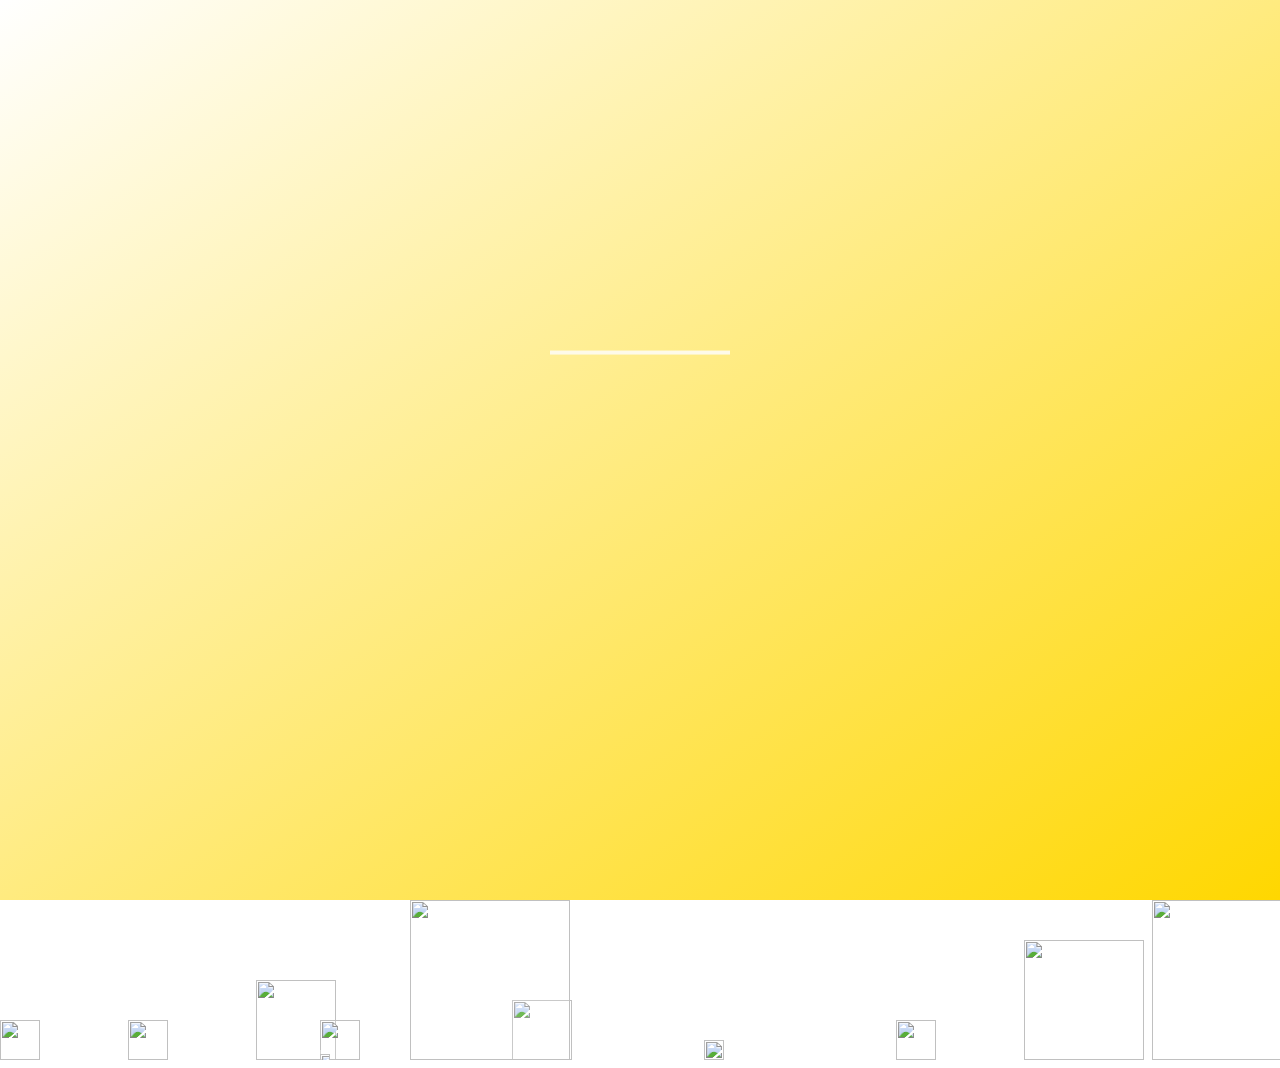
==== BirthdayCake.html @ f8bf95ca "Add files via upload" ====
<!DOCTYPE html>
<html>

<head>

    <meta charset="UTF-8">
    <meta name="viewport" content="width=device-width, initial-scale=1, maximum-scale=1, user-scalable=no">
    <title>Happy Birthday</title>

    <link rel="stylesheet" href="css/cake.css" media="screen" type="text/css"/>
    <link rel="stylesheet" href="css/content.css" />
    <link rel="stylesheet" href="css/bubblefloat.css" />
</head>

<body>

<div class="bg">
    <div class="velas">
        <div class="fuego"></div>
        <div class="fuego"></div>
        <div class="fuego"></div>
        <div class="fuego"></div>
        <div class="fuego"></div>
    </div>
    <svg id="cake" version="1.1" x="0px" y="0px" width="200px" height="500px" viewBox="0 0 200 500" enable-background="new 0 0 200 500" xml:space="preserve">
    <path fill="#a88679" d="M173.667-13.94c-49.298,0-102.782,0-147.334,0c-3.999,0-4-16.002,0-16.002
		c44.697,0,96.586,0,147.334,0C177.667-29.942,177.668-13.94,173.667-13.94z">
        <animate id="bizcocho_3" attributeName="d" calcMode="spline" keySplines="0 0 1 1; 0 0 1 1" begin="relleno_2.end" dur="0.3s" fill="freeze" values="
                          M173.667-13.94c-49.298,0-102.782,0-147.334,0c-3.999,0-4-16.002,0-16.002
		c44.697,0,96.586,0,147.334,0C177.667-29.942,177.668-13.94,173.667-13.94z
                          ;
                          M173.667,411.567c-47.995,12.408-102.955,12.561-147.334,0
		c-3.848-1.089-0.189-16.089,3.661-15.002c44.836,12.66,90.519,12.753,139.427,0.07
		C173.293,395.631,177.541,410.566,173.667,411.567z
                          ;
                          M173.667,427.569c-49.795,0-101.101,0-147.334,0c-3.999,0-4-16.002,0-16.002
		c46.385,0,97.539,0,147.334,0C177.668,411.567,177.667,427.569,173.667,427.569z
                          " />
    </path>
    <path fill="#8b6a60" d="M100-178.521c1.858,0,3.364,1.506,3.364,3.363c0,0,0,33.17,0,44.227
		c0,19.144,0,57.431,0,76.574c0,10.152,0,40.607,0,40.607c0,1.858-1.506,3.364-3.364,3.364l0,0c-1.858,0-3.364-1.506-3.364-3.364c0,0,0-30.455,0-40.607c0-19.144,0-57.432,0-76.575c0-11.057,0-44.226,0-44.226C96.636-177.015,98.142-178.521,100-178.521
		L100-178.521z">
        <animate id="relleno_2" attributeName="d" calcMode="spline" keySplines="0 0 1 1; 0 0 1 1; 0 0 0.58 1" begin="bizcocho_2.end" dur="0.5s" fill="freeze" values="
                          M100-178.521c1.858,0,3.364,1.506,3.364,3.363c0,0,0,33.17,0,44.227
		c0,19.144,0,57.431,0,76.574c0,10.152,0,40.607,0,40.607c0,1.858-1.506,3.364-3.364,3.364l0,0c-1.858,0-3.364-1.506-3.364-3.364c0,0,0-30.455,0-40.607c0-19.144,0-57.432,0-76.575c0-11.057,0-44.226,0-44.226C96.636-177.015,98.142-178.521,100-178.521
		L100-178.521z
                          ;
                          M100,267.257c1.858,0,3.364,1.506,3.364,3.363c0,0,0,33.17,0,44.227
		c0,19.143,0,57.43,0,76.574c0,10.151,0,40.606,0,40.606c0,1.858-1.506,3.364-3.364,3.364l0,0c-1.858,0-3.364-1.506-3.364-3.364
		c0,0,0-30.455,0-40.606c0-19.145,0-57.432,0-76.576c0-11.057,0-44.225,0-44.225C96.636,268.763,98.142,267.257,100,267.257
		L100,267.257z
                          ;
                          M93.928,405.433c-0.655,6.444-0.102,9.067,2.957,11.798c0,0,8.083,5.571,16.828,3.503
		c18.629-4.406,43.813,6.194,50.792,7.791c14.75,3.375,9.162,6.867,9.162,6.867c-2.412,2.258-58.328,0-73.667,0l0,0
		c-1.858,0-69.995,2.133-73.667,0c0,0-3.337-2.439,6.172-5.992c11.375-4.25,52.875,8.822,47.139-9.442
		c-6.333-20.167,5.226-21.514,5.226-21.514c3.435-0.915,12.78-6.663,10.923-0.546L93.928,405.433z
                          ;
                          M102.242,427.569c5.348,0,14.079,0,17.462,0c0,0,17.026,0,27.504,0
		c19.143,0,20.39-3.797,26.459,0c3,1.877,0,7.823,0,7.823c-2.412,2.258-58.328,0-73.667,0l0,0c-1.858,0-67.187,0-73.667,0
		c0,0-4.125-4.983,0-7.823c5.201-3.58,16.085,0,23.725,0c8.841,0,20.762,0,20.762,0c3.686,0,8.597,0,19.511,0H102.242z
                          " />
    </path>
    <path fill="#a88679" d="M173.667-15.929c-46.512,0-105.486,0-147.334,0c-3.999,0-4-16.002,0-16.002
		c43.566,0,97.96,0,147.334,0C177.667-31.931,177.666-15.929,173.667-15.929z">
        <animate id="bizcocho_2" attributeName="d" calcMode="spline" keySplines="0 0 1 1; 0 0 1 1; 0.25 0 0.58 1" begin="relleno_1.end" dur="0.5s" fill="freeze" values="
                          M173.667-15.929c-46.512,0-105.486,0-147.334,0c-3.999,0-4-16.002,0-16.002
		c43.566,0,97.96,0,147.334,0C177.667-31.931,177.666-15.929,173.667-15.929z
                          ;
                          M173.434,445.393c-47.269,8.001-105.245,8.001-147.334,0c-3.929-0.747-0.692-16.543,3.243-15.824
		c43.828,8.001,92.165,8.001,140.739,0C174.029,428.918,177.377,444.726,173.434,445.393z
                          ;
                          M173.667,449.514c-47.576-5.454-102.799-5.744-147.333,0c-3.966,0.512-3.938-15.297,0-16.002
		c43.683-7.823,97.646-8.026,147.333,0C177.616,434.15,177.642,449.969,173.667,449.514z
                          ;
                          M173.667,451.394c-49.298,0-102.782,0-147.334,0c-3.999,0-4-16.002,0-16.002
		c44.697,0,96.586,0,147.334,0C177.667,435.392,177.668,451.394,173.667,451.394z
                          " />
    </path>
    <path fill="#8b6a60" d="M101.368-73.685c0,12.164,0,15.18,0,28.519c0,22.702,0-13.661,0,8.304c0,14.48,0,18.233,0,30.512
		c0,1.753-2.958,1.847-2.958,0c0-12.68,0-16.277,0-30.401c0-21.983,0,11.66,0-8.305c0-13.027,0-15.992,0-28.628
		C98.411-75.883,101.368-75.592,101.368-73.685z">
        <animate id="relleno_1" attributeName="d" calcMode="spline" keySplines="0 0 1 1; 0 0 1 1; 0 0 0.6 1" begin="bizcocho_1.end" dur="0.5s" fill="freeze" values="
                          M101.368-73.685c0,12.164,0,15.18,0,28.519c0,22.702,0-13.661,0,8.304c0,14.48,0,18.233,0,30.512
		c0,1.753-2.958,1.847-2.958,0c0-12.68,0-16.277,0-30.401c0-21.983,0,11.66,0-8.305c0-13.027,0-15.992,0-28.628
		C98.411-75.883,101.368-75.592,101.368-73.685z
                          ;
                          M101.368,350.885c0,12.164,0,65.18,0,78.518c0,22.703,0-33.66,0-11.695c0,14.48,0,28.232,0,40.512
		c0,1.753-2.958,1.847-2.958,0c0-12.68,0-26.277,0-40.402c0-21.982,0,31.66,0,11.695c0-13.027,0-65.992,0-78.627
		C98.411,348.686,101.368,348.977,101.368,350.885z
                          ;
                          M128.38,447.567c37.626,6.312,39.303,13.658,26.833,12.833c-22.653-1.499-13.636-0.831-23.302-0.831
		c-14.48,0-17.884,0-30.163,0c-2.087,0-2.068,0-3.915,0c-13.333,0-8.963,0-23.088,0c-11.668,0-14.062,5.995-27.532,1.164
		c-12.629-4.529,38.667-3.167,46.833-17.333C100.077,432.94,105.546,443.736,128.38,447.567z
                          ;
                          M173.667,451.394c2.875,0,2.997,9.257,0,9.131c-22.662-0.956-32.09-0.956-41.756-0.956
		c-14.48,0-17.884,0-30.163,0c-2.087,0-2.068,0-3.915,0c-13.333,0-8.963,0-23.088,0c-11.668,0-34.99-0.294-48.412,1.831
		c-4.109,0.65-3.01-10.006,0-10.006C37.129,451.394,149.379,451.394,173.667,451.394z
                          " />
    </path>
    <path fill="#a88679" d="M173.667,21.571c-33.174,0-111.467,0-147.334,0c-4,0-4-16.002,0-16.002c39.836,0,105.982,0,147.334,0
		C177.668,5.569,177.667,21.571,173.667,21.571z">
        <animate id="bizcocho_1" attributeName="d" calcMode="spline" keySplines="0 0 1 1; 0 0 1 1; 0 0 1 1; 0.25 0 1 1; 0 0 1 1; 0.25 0 0.6 1" begin="2s" dur="0.8s" fill="freeze" values="
                          M173.667,21.571c-33.174,0-111.467,0-147.334,0c-4,0-4-16.002,0-16.002c39.836,0,105.982,0,147.334,0
		C177.668,5.569,177.667,21.571,173.667,21.571z
                          ;
                          M173.667,459.569c-33.197,16.002-110.782,16.002-147.334,0c-3.664-1.604,1.614-15.617,5.337-14.153
		c40.702,16.002,94.289,16.104,136.505,0.103C171.917,444.1,177.271,457.832,173.667,459.569z
                          ;
                          M171.817,475.571c-39.361-3.001-105.438-2.571-143.556,0c-3.991,0.27-7.377-14.736-3.387-15.014
		c41.553-2.888,104.421-3.121,150.51-0.233C179.378,460.574,175.806,475.875,171.817,475.571z
                          ;
                          M171.817,459.564c-38.8-12.188-104.504-13.762-143.556,0c-3.772,1.329-7.961-12.604-4.178-13.905
		c40.864-14.064,105.114-15.52,151.918-0.973C179.822,445.874,175.634,460.762,171.817,459.564z
                          ;
                          M173.667,475.571c-46.376-5.005-105.924-4.003-147.334,0c-3.981,0.385-3.479-15.421,0.479-16.002
		c43.087-6.327,97.705-7.083,146.855,0.438C177.621,460.613,177.644,476,173.667,475.571z
                          ;
                          M173.667,474.117c-46.376,1.866-105.638,2.01-147.334,0c-3.995-0.192-3.52-16.144,0.479-16.002
		c43.794,1.55,96.341,1.541,145.723,0C176.532,457.99,177.663,473.956,173.667,474.117z
                          ;
                          M173.667,475.571c-46.512,0-105.486,0-147.334,0c-3.999,0-4-16.002,0-16.002c43.566,0,97.96,0,147.334,0
		C177.667,459.569,177.666,475.571,173.667,475.571z
                          " />
    </path>
    <path fill="#fefae9" d="M104.812,113.216c0,3.119-2.164,5.67-4.812,5.67c-2.646,0-4.812-2.551-4.812-5.67c0-5.594,0-16.782,0-22.375
	c0-5.143,0-15.427,0-20.568c0-7.333,0-21.998,0-29.33c0-5.523,0-16.569,0-22.092c0-3.295,0-9.885,0-13.181
	C95.188,2.551,97.353,0,100,0c2.648,0,4.812,2.551,4.812,5.669c0,3.248,0,9.743,0,12.991c0,5.428,0,16.284,0,21.711
	c0,7.618,0,22.854,0,30.472c0,4.952,0,14.854,0,19.807C104.812,96.292,104.812,107.576,104.812,113.216z">
        <animate id="crema" attributeName="d" calcMode="spline" keySplines="0 0 1 1; 0 0 1 1; 0 0 1 1; 0.25 0 1 1; 0 0 1 1; 0 0 0.58 1" begin="bizcocho_3.end" dur="2s" fill="freeze" values="
                          M104.812,113.216c0,3.119-2.164,5.67-4.812,5.67c-2.646,0-4.812-2.551-4.812-5.67c0-5.594,0-16.782,0-22.375
	c0-5.143,0-15.427,0-20.568c0-7.333,0-21.998,0-29.33c0-5.523,0-16.569,0-22.092c0-3.295,0-9.885,0-13.181
	C95.188,2.551,97.353,0,100,0c2.648,0,4.812,2.551,4.812,5.669c0,3.248,0,9.743,0,12.991c0,5.428,0,16.284,0,21.711
	c0,7.618,0,22.854,0,30.472c0,4.952,0,14.854,0,19.807C104.812,96.292,104.812,107.576,104.812,113.216z
                          ;
                          M104.812,405.897c0,3.119-2.164,5.67-4.812,5.67c-2.646,0-4.812-2.551-4.812-5.67c0-5.594,0-16.782,0-22.376
	c0-5.143,0-15.426,0-20.568c0-7.332,0-21.997,0-29.33c0-5.522,0-16.568,0-22.092c0-3.295,0-9.885,0-13.181
	c0-3.118,2.165-5.669,4.812-5.669c2.648,0,4.812,2.551,4.812,5.669c0,3.247,0,9.743,0,12.991c0,5.428,0,16.283,0,21.711
	c0,7.618,0,22.854,0,30.473c0,4.951,0,14.854,0,19.807C104.812,388.972,104.812,400.256,104.812,405.897z
                          ;
                          M111.873,411.567c-3.119,0-9.226,0-11.874,0c-2.646,0-7.748,0-10.867,0c-7.086,0-12.698,0-18.292,0
	c-6.592,0-12.871,7.371-19.166,3.008c-10.043-6.961-7.776-10.169,2.991-17.745c12.61-8.873,27.713,1.994,25.919-7.531
	c-2.589-13.742,11.008-14.513,11.365-17.789c0.441-4.051,4.235-11.107,8.051-8.175c3.113,2.393,1.007,8.008,0,13.159
	c-1.871,9.569,8.058,2.113,9.494,14.155c2.592,21.732,21.184-0.675,29.309,7.976c5.216,5.553,18.413,5.552,15.426,12.942
	c-3.131,7.745-15.825-4.369-23.8,2.903C126.261,418.271,118.301,411.567,111.873,411.567z
                          ;
                          M111.873,411.567c-3.119,0-9.226,0-11.874,0c-2.646,0-9.734,4.069-12.853,4.069
	c-7.086,0-10.712-4.069-16.306-4.069c-6.592,0-12.12,6.013-19.166,3.008c-7.053-3.008-7.458,2.026-18.659,1.165
	c-6.832-0.525-7.522-3.034-7.533-6.265c-0.037-10.336,22.073-2.452,36.613-2.628c10.234-0.124,19.856-1.439,37.905-2.102
	c16.642-0.61,32.699,1.552,46.009,1.927c12.438,0.351,29.663-8.99,31.532,3.315c0.773,5.093-5.605,3.342-11.211,9.579
	c-5.093,5.667-7.59-4.605-12.965-3.832c-8.269,1.189-14.962-8.537-22.937-1.265C126.261,418.271,118.301,411.567,111.873,411.567z
                          ;
                          M110.946,413.652c-2.904-1.137-8.405-2.748-12.446-0.97c-6.099,2.685-7.273,10.358-13.253,8.242
	c-7.843-2.775-8.953-5.008-14.546-5.01c-24.653-0.011-4.849,26.507-18.264,26.507c-12.377,0,5.791-33.537-19.422-26.682
	c-7.703,2.095-9.806-0.942-9.817-4.173c-0.037-10.336,24.357-4.544,38.897-4.72c10.234-0.124,19.856-1.439,37.905-2.102
	c16.642-0.61,32.699,1.552,46.009,1.927c12.438,0.351,28.973-8.865,31.532,3.315c1.449,6.896,0.318,15.624-3.874,15.624
	c-7.619,0-1.788-15.192-19.243-7.111c-7.581,3.51-15.963-9.738-26.669,1.066C120.644,426.744,118.381,416.561,110.946,413.652z
                          ;
                          M111.547,413.9c-2.969-0.956-8.775-0.949-13.167-0.5c-14.667,1.5-8.325,16.508-14.667,16.666
	c-6.667,0.166-0.167-13.5-13.013-14.151c-30.471-1.545-5.572,46.651-18.987,46.651c-12.377,0,10.333-50.166-18.667-44.5
	c-7.835,1.531-9.537-1.417-9.548-4.647c-0.037-10.336,23.675-5.177,38.215-5.353c10.234-0.124,20.618-1.671,38.667-2.333
	c16.642-0.61,32.023,1.458,45.333,1.833c12.438,0.351,33.819-8.431,33.199,4.001c-0.532,10.666,0.414,26.166-5.245,25.833
	c-7.606-0.447-2.954-31.5-19.243-18.899c-7.985,6.177-17.658-5.969-27.377,5.732C118.88,434.066,121.38,417.067,111.547,413.9z
                          ;
                          M111.547,415.233c-6.667-0.834-9.667,4.667-13.833,3.333c-19.649-6.291-8.158,22.176-14.5,22.334
	c-6.667,0.166,2.833-18-13.333-22.167c-29.544-7.615-9.667,43.833-20.167,43.833c-10.333,0,8.004-55.006-16.833-39
	c-7.5,4.833-9.508-3.78-9.299-7.004c0.799-12.329,23.592-7.153,38.132-7.329c10.234-0.124,20.238-1.505,38.287-2.167
	c16.642-0.61,32.903,1.125,46.213,1.5c12.438,0.351,35.058-5.579,31.863,6.451c-5.532,20.833,1.25,28.216-4.409,27.883
	c-7.606-0.447-6.058-37.895-20.62-23.333c-10.167,10.166-15.972-0.747-25,12C119.547,443.568,121.798,416.515,111.547,415.233z
                          " />
    </path>
    <rect x="10" y="475.571" fill="#fefae9" width="180" height="4" />
</svg>
<div class="name" style="z-index: 100;">阿煊小美女</div>
<div class="happy" style="z-index: 100;">
    <img src="img/HappyBirthday.png">
</div>
<div class="button-style1">
    <a href="Memories.html" class="lk1">
        <div class="link1">
            <div class="bt1">
                我很喜欢
            </div>
        </div>
    </a>
</div>
<div class="button-style2">
	<a href="javascript:;" class="lk1">
        <div class="link2">
            <div class="bt1" id="dislike">
                我不喜欢
            </div>
        </div>
	</a>
</div>
<ul class="bg-bubbles">
    <li><img src="img/dcx1.gif" style="width:100%;height:100%"></li>
    <li><img src="img/dcx2.gif" style="width:100%;height:100%"></li>
    <li><img src="img/dcx3.gif" style="width:100%;height:100%"></li>
    <li><img src="img/dcx1.gif" style="width:100%;height:100%"></li>
    <li><img src="img/dcx2.gif" style="width:100%;height:100%"></li>
    <li><img src="img/dcx3.gif" style="width:100%;height:100%"></li>
    <li><img src="img/dcx1.gif" style="width:100%;height:100%"></li>
    <li><img src="img/dcx2.gif" style="width:100%;height:100%"></li>
    <li><img src="img/dcx3.gif" style="width:100%;height:100%"></li>
    <li><img src="img/dcx1.gif" style="width:100%;height:100%"></li>
    <li><img src="img/dcx2.gif" style="width:100%;height:100%"></li>
    <li><img src="img/dcx3.gif" style="width:100%;height:100%"></li>
    <li><img src="img/dcx1.gif" style="width:100%;height:100%"></li>
    <li><img src="img/dcx2.gif" style="width:100%;height:100%"></li>
    <li><img src="img/dcx3.gif" style="width:100%;height:100%"></li>
    <li><img src="img/dcx1.gif" style="width:100%;height:100%"></li>
    <li><img src="img/dcx2.gif" style="width:100%;height:100%"></li>
    <li><img src="img/dcx3.gif" style="width:100%;height:100%"></li>
</ul>

<div class="bubbles">
        <div class="bubble"></div>
        <div class="bubble"></div>
        <div class="bubble"></div>
        <div class="bubble"></div>
        <div class="bubble"></div>
        <div class="bubble"></div>
        <div class="bubble"></div>
        <div class="bubble"></div>
        <div class="bubble"></div>
        <div class="bubble"></div>
        <div class="addphoto"></div>
</div>

<div class="photoshow" style="z-index: 200;">
    <img class="imgview" />
    <p></p>
</div>

<script src='js/jquery.js'></script>
<script src='js/happy.js'></script>
<script src="https://cdn.bootcss.com/d3-transform/1.0.4/d3-transform.js"></script>
<script src="js/bubblefloat.js"></script>

<audio src="music/2.mp3" autoplay="true" loop="true"></audio>
</body>

</html>
---- css/cake.css ----
body {
    margin: 0;
    padding: 0;
    overflow: hidden;
    font-family: '楷体';
}

html, body {
    height: 100%;
}

#cake {
    display: block;
    position: relative;
    left:50%;
    margin-top: -10em;
    margin-bottom: 0;
    margin-left: -100px;
	z-index: 100;

}

/* ============================================== Candle
*/
.bg {
    width: 100%;
    height: 100%;
    background: #ffd700;
    background: -webkit-linear-gradient(top left, #ffd700 0%, #ffd700 100%);
    background: linear-gradient(to bottom right, #ffffff 0%, #ffd700 100%);
}

.velas {
    background: #ffffff;
    border-radius: 10px;
    position: relative;
    top: 247px;
    margin-left: 49.5%;
    width: 5px;
    height: 35px;
    -webkit-transform: translateY(-300px);
    -ms-transform: translateY(-300px);
    transform: translateY(-300px);
    -webkit-backface-visibility: hidden;
    -ms-backface-visibility: hidden;
    backface-visibility: hidden;
    -webkit-animation: in 500ms 6s ease-out forwards;
    animation: in 500ms 6s ease-out forwards;
}

.velas:after,
.velas:before {
    background: rgba(255, 0, 0, 0.4);
    content: "";
    position: absolute;
    width: 100%;
    height: 2.22222222px;
}

.velas:after {
    top: 25%;
    left: 0;
}

.velas:before {
    top: 45%;
    left: 0;
}

/* ============================================== Fire
*/
.fuego {
    border-radius: 100%;
    position: absolute;
    top: -20px;
    left: 70%;
    margin-left: -2.2px;
    width: 6.66666667px;
    height: 18px;
}

.fuego:nth-child(1) {
    -webkit-animation: fuego 2s 6.5s infinite;
    animation: fuego 2s 6.5s infinite;
}

.fuego:nth-child(2) {
    -webkit-animation: fuego 1.5s 6.5s infinite;
    animation: fuego 1.5s 6.5s infinite;
}

.fuego:nth-child(3) {
    -webkit-animation: fuego 1s 6.5s infinite;
    animation: fuego 1s 6.5s infinite;
}

.fuego:nth-child(4) {
    -webkit-animation: fuego 0.5s 6.5s infinite;
    animation: fuego 0.5s 6.5s infinite;
}

.fuego:nth-child(5) {
    -webkit-animation: fuego 0.2s 6.5s infinite;
    animation: fuego 0.2s 6.5s infinite;
}

/* ============================================== Animation Fire
*/
@-webkit-keyframes fuego {
    0%, 100% {
        background: rgba(254, 248, 97, 0.5);
        -webkit-box-shadow: 0 0 40px 10px rgba(248, 233, 209, 0.2);
        box-shadow: 0 0 40px 10px rgba(248, 233, 209, 0.2);
        -webkit-transform: translateY(0) scale(1);
        transform: translateY(0) scale(1);
    }

    50% {
        background: rgba(255, 50, 0, 0.1);
        -webkit-box-shadow: 0 0 40px 20px rgba(248, 233, 209, 0.2);
        box-shadow: 0 0 40px 20px rgba(248, 233, 209, 0.2);
        -webkit-transform: translateY(-20px) scale(0);
        transform: translateY(-20px) scale(0);
    }
}

@keyframes fuego {
    0%, 100% {
        background: rgba(254, 248, 97, 0.5);
        -webkit-box-shadow: 0 0 40px 10px rgba(248, 233, 209, 0.2);
        box-shadow: 0 0 40px 10px rgba(248, 233, 209, 0.2);
        -webkit-transform: translateY(0) scale(1);
        transform: translateY(0) scale(1);
    }

    50% {
        background: rgba(255, 50, 0, 0.1);
        -webkit-box-shadow: 0 0 40px 20px rgba(248, 233, 209, 0.2);
        box-shadow: 0 0 40px 20px rgba(248, 233, 209, 0.2);
        -webkit-transform: translateY(-20px) scale(0);
        transform: translateY(-20px) scale(0);
    }
}

@-webkit-keyframes in {
    to {
        -webkit-transform: translateY(0);
        transform: translateY(0);
    }
}

@keyframes in {
    to {
        -webkit-transform: translateY(0);
        transform: translateY(0);
    }
}

.come {
    animation-delay: 0.4s;
    animation: coming 2s;
    opacity: 1;
}

@keyframes coming {
    from {
        opacity: 0;
    }
    to {
        opacity: 1;
    }
}

@-webkit-keyframes coming {
    from {
        opacity: 0;
    }
    to {
        opacity: 1;
    }
}

.bg-bubbles {
    position: absolute;
    margin:0;
    padding:0;
    top: 0;
    left: 0;
    width: 100%;
    height: 100%;
    z-index: 1;
}

.bg-bubbles li {
    position: absolute;
    list-style: none;
    display: block;
    width: 40px;
    height: 40px;
    background-color: rgba(255, 255, 255, 0.15);
    bottom: -160px;
    -webkit-animation: square 30s infinite;
    animation: square 30s infinite;
    -webkit-transition-timing-function: linear;
    transition-timing-function: linear;
}

.bg-bubbles li:nth-child(1) {
    left: 10%;
}

.bg-bubbles li:nth-child(2) {
    left: 20%;
    width: 80px;
    height: 80px;
    -webkit-animation-delay: 2s;
    animation-delay: 2s;
    -webkit-animation-duration: 17s;
    animation-duration: 17s;
}

.bg-bubbles li:nth-child(3) {
    left: 25%;
    -webkit-animation-delay: 4s;
    animation-delay: 4s;
}

.bg-bubbles li:nth-child(4) {
    left: 40%;
    width: 60px;
    height: 60px;
    -webkit-animation-duration: 22s;
    animation-duration: 22s;
    background-color: rgba(255, 255, 255, 0.25);
}

.bg-bubbles li:nth-child(5) {
    left: 70%;
}

.bg-bubbles li:nth-child(6) {
    left: 80%;
    width: 120px;
    height: 120px;
    -webkit-animation-delay: 3s;
    animation-delay: 3s;
    background-color: rgba(255, 255, 255, 0.2);
}

.bg-bubbles li:nth-child(7) {
    left: 32%;
    width: 160px;
    height: 160px;
    -webkit-animation-delay: 7s;
    animation-delay: 7s;
}

.bg-bubbles li:nth-child(8) {
    left: 55%;
    width: 20px;
    height: 20px;
    -webkit-animation-delay: 15s;
    animation-delay: 15s;
    -webkit-animation-duration: 40s;
    animation-duration: 40s;
}

.bg-bubbles li:nth-child(9) {
    left: 25%;
    width: 10px;
    height: 10px;
    -webkit-animation-delay: 2s;
    animation-delay: 2s;
    -webkit-animation-duration: 40s;
    animation-duration: 40s;
    background-color: rgba(255, 255, 255, 0.3);
}

.bg-bubbles li:nth-child(10) {
    left: 90%;
    width: 160px;
    height: 160px;
    -webkit-animation-delay: 11s;
    animation-delay: 11s;
}

@-webkit-keyframes square {
    0% {
        -webkit-transform: translateY(0);
        transform: translateY(0);
    }
    100% {
        -webkit-transform: translateY(-900px) rotate(600deg);
        transform: translateY(-900px) rotate(600deg);
    }
}

@keyframes square {
    0% {
        -webkit-transform: translateY(0);
        transform: translateY(0);
    }
    100% {
        -webkit-transform: translateY(-900px) rotate(600deg);
        transform: translateY(-900px) rotate(600deg);
    }
}

.happy {
    position: absolute;
    opacity:0;
    width: 230px;
    height: 137px;
    overflow: hidden;
    left: 50%;
    margin-left: -115px;
    top: 30%;


    animation-delay: 0s;
}

@keyframes happybirthdays {
    0% {
        position: absolute;
        top: 45%;
        opacity: 0;
    }
    70% {
        position: absolute;
        top: 45%;
        opacity: 0;
    }
    100% {
        position: absolute;
        top: 49%;
        opacity: 1;
    }
}

@-webkit-keyframes happybirthdays {
    0% {
        position: absolute;
        top: 45%;
        opacity: 0;
    }
    70% {
        position: absolute;
        top: 45%;
        opacity: 0;
    }
    100% {
        position: absolute;
        top: 49%;
        opacity: 1;
    }
}

.button-style1, .button-style2 {
    position: absolute;
    top: 40%;
    opacity: 1;
    z-index: 100;
}

.button-style1 {
	position:absolute;
	top:50%;
    left: 50%;
    margin-left:-87px;
    opacity:0;
}
.button-style2 {
	position:absolute;
    top:60%;
    margin-left:-87px;
    left: 50%;
    opacity:0;

}
.name{
    font-weight: bold;
    position: absolute;
    text-align: center;
    overflow: hidden;
    width: 100%;
    top: -100px;
    opacity: 0;
    font-size: 32px;
    color: #f28500;
    font-family:"Microsoft YaHei";
}
@keyframes btn1 {
    0% {
        opacity: 0;
        top:60%;
    }
    70% {
        opacity: 0;
        top:60%;
    }
    100% {
        opacity: 1;
        top:70%;
    }
}

@-webkit-keyframes btn1 {
    0% {
        opacity: 0;
        top:60%;
    }
    70% {
        opacity: 0;
        top:60%;
    }
    100% {
        opacity: 1;
        top:70%;
    }
}

@keyframes btn2 {
    0% {
        opacity: 0;
        top:60%;
    }
    70% {
        opacity: 0;
        top:70%;
    }
    100% {
        opacity: 1;
        top:85%;
    }
}

@-webkit-keyframes btn2 {
    0% {
        opacity: 0;
        top:60%;
    }
    70% {
        opacity: 0;
        top:70%;
    }
    100% {
        opacity: 1;
        top:85%;
    }
}

.lk1, .lk2 {
    text-decoration: none;
    font-family: Microsoft YaHei;
    color: #fff;
    transition: all 0.5s;
}

.link1, .link2 {
    width: 170px;
    height: 60px;
    border: 2px solid #fff;
    -webkit-border: 1px solid #fff;
    border-radius: 30px;
    font-size: 23px;
    text-align: center;
    background: #ffd700;
    transition: all 0.8s;
}

.link2 {
    cursor: not-allowed;
}

.bt1, .bt2 {
    position: relative;
    top: 22%;
    vertical-align: middle;
}

a.lk1:hover {
    color: #ffd700;
    transition: all 0.5s;
}

.link1:hover {
    background-color: #fff;
    background-color: rgba(255, 255, 255, 0, 2);
    border: 2px solid #BBB;
    transition: all 0.8s;
}

a.lk2:hover {
    color: #ffd700;
    transition: all 0.5s;
}

.link2:hover {
    background-color: #fff;
    background-color: rgba(255, 255, 255, 0, 2);
    border: 2px solid #BBB;
    transition: all 0.8s;
}
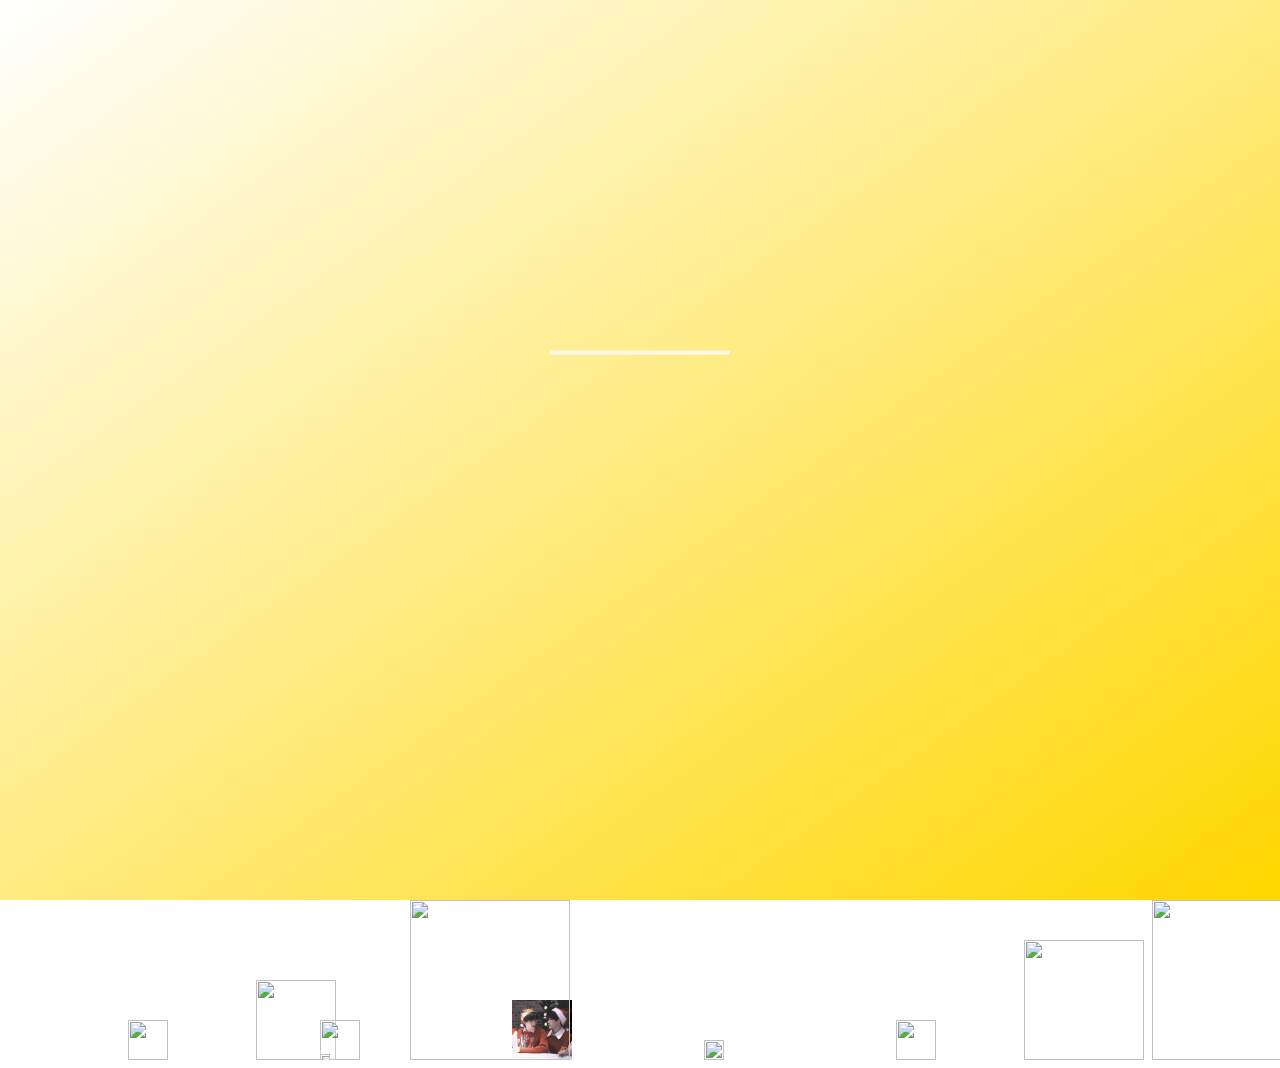
==== commit 9abe580a: "Update BirthdayCake.html" ====
--- a/BirthdayCake.html
+++ b/BirthdayCake.html
@@ -196,21 +196,13 @@
     <li><img src="img/dcx1.gif" style="width:100%;height:100%"></li>
     <li><img src="img/dcx2.gif" style="width:100%;height:100%"></li>
     <li><img src="img/dcx3.gif" style="width:100%;height:100%"></li>
-    <li><img src="img/dcx1.gif" style="width:100%;height:100%"></li>
-    <li><img src="img/dcx2.gif" style="width:100%;height:100%"></li>
+    <li><img src="img/35.jpg" style="width:100%;height:100%"></li>
+    <li><img src="img/dcxa9.gif" style="width:100%;height:100%"></li>
     <li><img src="img/dcx3.gif" style="width:100%;height:100%"></li>
     <li><img src="img/dcx1.gif" style="width:100%;height:100%"></li>
     <li><img src="img/dcx2.gif" style="width:100%;height:100%"></li>
-    <li><img src="img/dcx3.gif" style="width:100%;height:100%"></li>
-    <li><img src="img/dcx1.gif" style="width:100%;height:100%"></li>
-    <li><img src="img/dcx2.gif" style="width:100%;height:100%"></li>
-    <li><img src="img/dcx3.gif" style="width:100%;height:100%"></li>
-    <li><img src="img/dcx1.gif" style="width:100%;height:100%"></li>
-    <li><img src="img/dcx2.gif" style="width:100%;height:100%"></li>
-    <li><img src="img/dcx3.gif" style="width:100%;height:100%"></li>
-    <li><img src="img/dcx1.gif" style="width:100%;height:100%"></li>
-    <li><img src="img/dcx2.gif" style="width:100%;height:100%"></li>
-    <li><img src="img/dcx3.gif" style="width:100%;height:100%"></li>
+    <li><img src="img/a9.gif" style="width:100%;height:100%"></li>
+    <li><img src="img/35.gif" style="width:100%;height:100%"></li>
 </ul>
 
 <div class="bubbles">
@@ -237,7 +229,7 @@
 <script src="https://cdn.bootcss.com/d3-transform/1.0.4/d3-transform.js"></script>
 <script src="js/bubblefloat.js"></script>
 
-<audio src="music/2.mp3" autoplay="true" loop="true"></audio>
+<audio src="music/1.mp3" autoplay="true" loop="true"></audio>
 </body>
 
 </html>
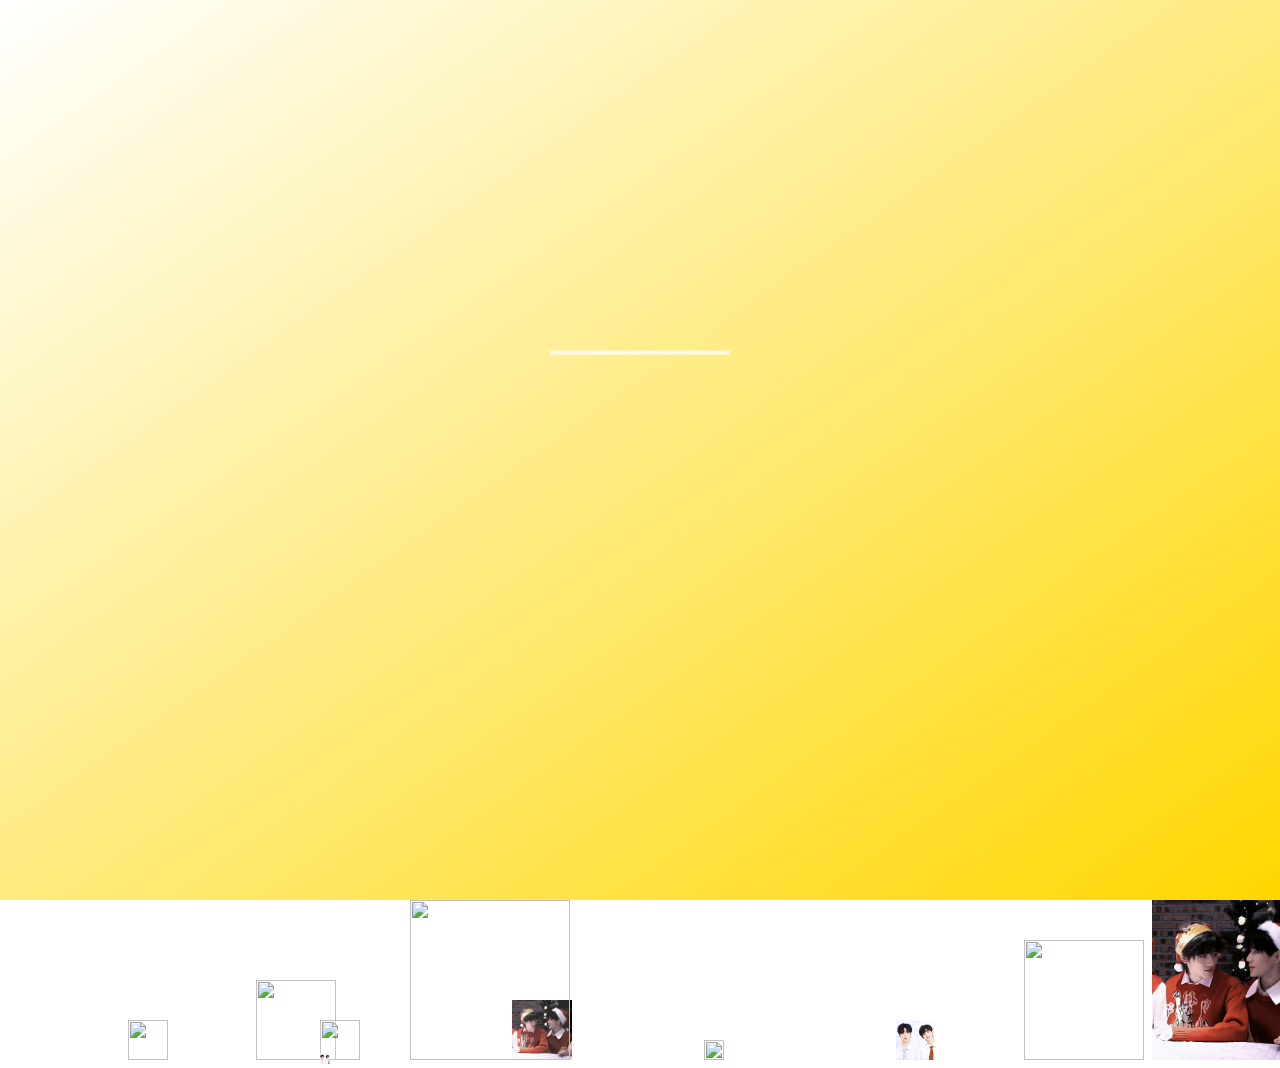
==== commit f0120460: "Update BirthdayCake.html" ====
--- a/BirthdayCake.html
+++ b/BirthdayCake.html
@@ -178,7 +178,7 @@
     <a href="Memories.html" class="lk1">
         <div class="link1">
             <div class="bt1">
-                我很喜欢
+                听完祝福再点
             </div>
         </div>
     </a>
@@ -187,7 +187,7 @@
 	<a href="javascript:;" class="lk1">
         <div class="link2">
             <div class="bt1" id="dislike">
-                我不喜欢
+                我偏不
             </div>
         </div>
 	</a>
@@ -197,12 +197,12 @@
     <li><img src="img/dcx2.gif" style="width:100%;height:100%"></li>
     <li><img src="img/dcx3.gif" style="width:100%;height:100%"></li>
     <li><img src="img/35.jpg" style="width:100%;height:100%"></li>
-    <li><img src="img/dcxa9.gif" style="width:100%;height:100%"></li>
+    <li><img src="img/a9.jpg" style="width:100%;height:100%"></li>
     <li><img src="img/dcx3.gif" style="width:100%;height:100%"></li>
     <li><img src="img/dcx1.gif" style="width:100%;height:100%"></li>
     <li><img src="img/dcx2.gif" style="width:100%;height:100%"></li>
-    <li><img src="img/a9.gif" style="width:100%;height:100%"></li>
-    <li><img src="img/35.gif" style="width:100%;height:100%"></li>
+    <li><img src="img/a9.jpg" style="width:100%;height:100%"></li>
+    <li><img src="img/35.jpg" style="width:100%;height:100%"></li>
 </ul>
 
 <div class="bubbles">
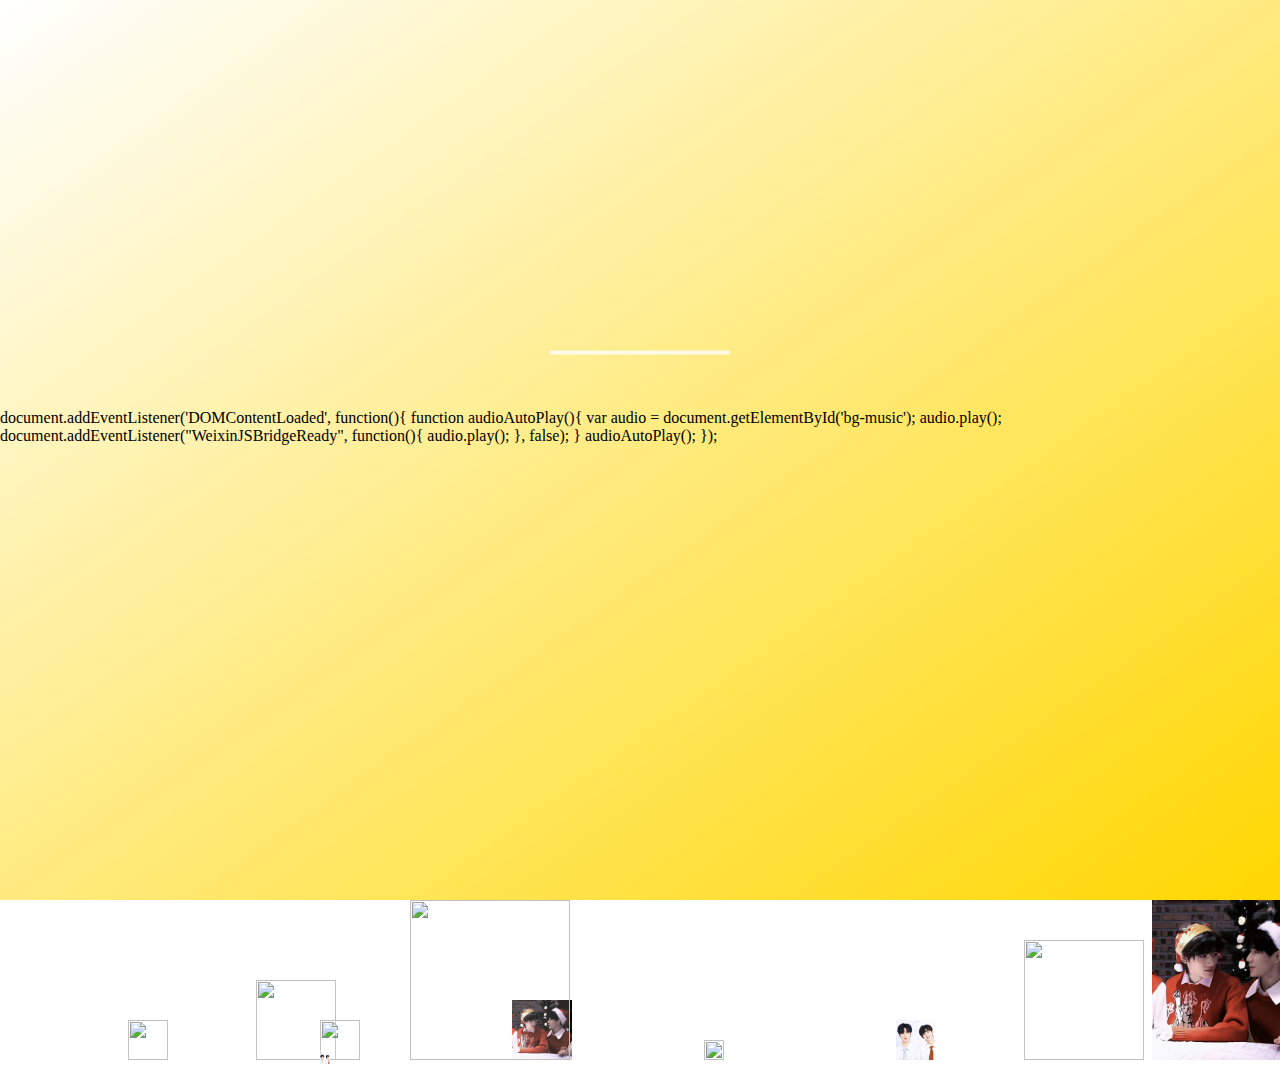
==== commit 62b85daa: "Update BirthdayCake.html" ====
--- a/BirthdayCake.html
+++ b/BirthdayCake.html
@@ -229,7 +229,17 @@
 <script src="https://cdn.bootcss.com/d3-transform/1.0.4/d3-transform.js"></script>
 <script src="js/bubblefloat.js"></script>
 
-<audio src="music/1.mp3" autoplay="true" loop="true"></audio>
+<audio sytle="display:none; height:0" id="bg-music" preload="auto" src="music/1.mp3" loop="loop"></audio>
+	document.addEventListener('DOMContentLoaded', function(){
+	function audioAutoPlay(){
+	var audio = document.getElementById('bg-music');
+	audio.play();
+	document.addEventListener("WeixinJSBridgeReady", function(){
+	audio.play();
+	}, false);
+	}
+	audioAutoPlay();
+	});
 </body>
 
 </html>
